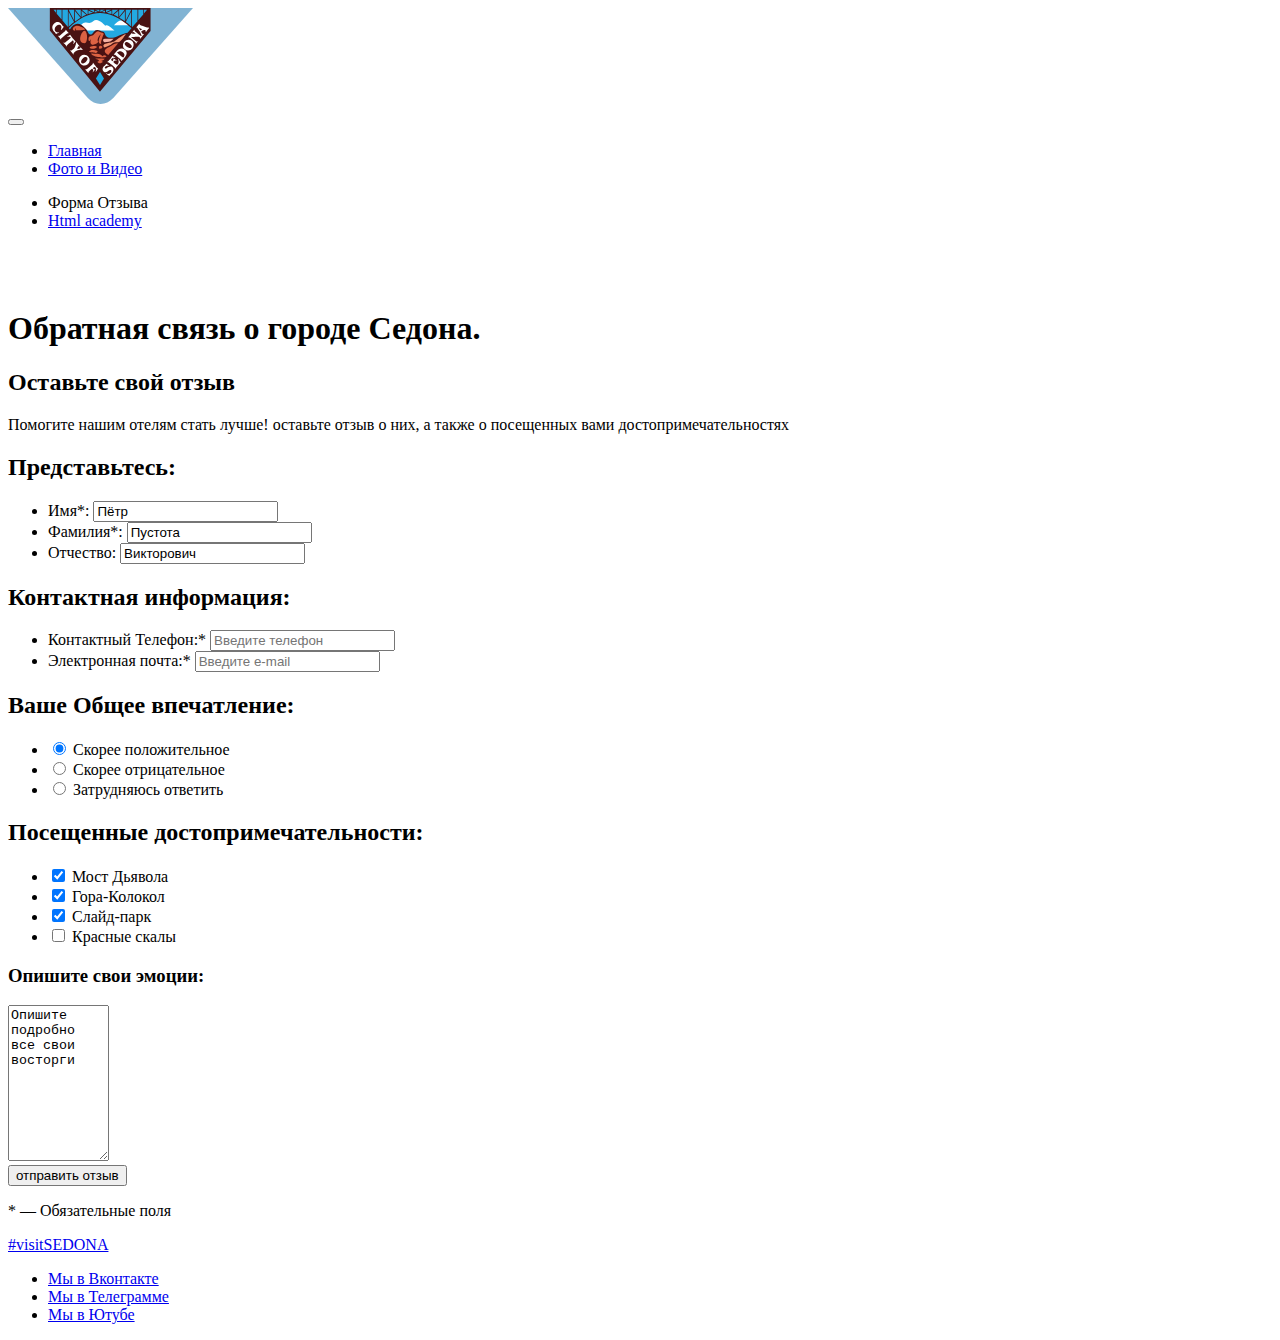
==== source/form.html @ f4e4087d "Merge pull request #2 from ValWerst/module2-task1" ====
<!DOCTYPE html>
<html class="page" lang="ru">
  <head>
    <meta charset="utf-8">
    <title>HTML Academy: Седона</title>
  </head>
  <body class="page__body">
<header class="main-header">
 <a class="main-header__logo">
  <img class="main-header__logo-image" src="img/logo-sedona.svg" width="185" height="96" alt="Логотип Седона">
 </a>
 <nav class="main-nav">
  <button class="main-nav__toggle" type="button">
  </button>
<div class="main-nav__wrapper container">
  <ul class="main-nav__list site-list">
<li class="site-list__item site-list__item--current">
<a href="index.html">
  Главная
</a>
</li>
<li class="site-list__item">
  <a href="photo.html">
    Фото и Видео
  </a>
</li>
  </ul>
  <ul class="main-nav__list user-list">
 <li class="user-list__item">
  <a>
    Форма Отзыва
  </a>
 </li>
 <li class="user-list__item">
  <a href="#">
    Html academy
  </a>
 </li>
  </ul>
</div>
 </nav>
</header>
<main class="main-container">
  <div class="promo promo--inner">
    <div class="promo__wrapper promo__wrapper--inner">
      <img class="promo__text promo__text--inner" src="img/form/text-sedona.svg" width="229" height="39" alt="Текст Седона">
    </div>
  </div>
  <section class="feedback">
    <div class="container">
      <h1 class="visually-hidden"> Обратная связь о городе Седона.</h1>
    <h2 class="feedback__title"> Оставьте свой отзыв </h2>
    <p class="feedback__text">Помогите нашим отелям стать лучше! оставьте отзыв о них, а также о посещенных вами достопримечательностях</p>
    </div>
  </section>
  <form class="form" action="https://echo.htmlacademy.ru/"
  method="post">
  <div class="container">
    <h2 class="form__title">
      Представьтесь:
    </h2>
  </div>
  <div class="form__wrapper container">
    <ul class="form__list">
      <li class="form__item">
        <label class="form__label" for="name">Имя*:</label>
        <input class="form__control" type="text" value="Пётр" id="name" required>
      </li>
      <li class="form__item">
        <label class="form__label" for="name">Фамилия*:</label>
        <input class="form__control" type="text" value="Пустота" id="surname" required>
      </li>
      <li class="form__item">
        <label class="form__label" for="name">Отчество:</label>
        <input class="form__control" type="text" value="Викторович" id="patronymic" required>
      </li>
    </ul>
  </div>
  <div class="container">
    <h2 class="form__title">Контактная информация:</h2>
  </div>
  <div class="form__wrapper">
<ul class="form__list">
  <li class="form__item form__item--contact-details">
    <label class="form__label form__label--phone" for="phone">Контактный Телефон:*</label>
                <input class="form__control form__control--phone" placeholder="Введите телефон" type="number"
                  name="phone" id="phone" required>
  </li>
  <li class="form__item form__item--email-details">
    <label class="form__label form__label--email" for="email">Электронная почта:*</label>
                <input class="form__control form__control--email" placeholder="Введите e-mail" type="email"
                  name="email" id="email" required>
  </li>
</ul>
  </div>
<div class="container">
  <h2 class="form__container">Ваше Общее впечатление:</h2>
</div>
<div class="form__wrapper">
  <ul class="form__list">
    <li class="form__item">
      <input class="form__control form__control--radio" type="radio" name="impressions-program" value="rather-positive"
                    checked="checked">
                  <span class="form__mark"></span>
                  <span class="form__name">Скорее положительное</span>
    </li>
    <li class="form__item">
      <input class="form__control form__control--radio" type="radio" name="impressions-program" value="rather-negative"
                  >
                  <span class="form__mark"></span>
                  <span class="form__name">Скорее отрицательное</span>
    </li>
    <li class="form__item">
      <input class="form__control form__control--radio" type="radio" name="impressions-program" value="at-loss"
                    >
                  <span class="form__mark"></span>
                  <span class="form__name">Затрудняюсь ответить</span>
    </li>
  </ul>
</div>
<div class="container">
  <h2 class="form__title">Посещенные достопримечательности:</h2>
</div>
<div class="form__wrapper">
  <ul class="form__list">
    <li class="form__item">
      <label class="form__label">
        <input class="form__form" type="checkbox" name="attractions" value="bridge-devil"
          checked="checked">
        <span class="form__mark"></span>
        <span class="form__description">Мост Дьявола</span>
      </label>
    </li>
    <li class="form__item">
      <label class="form__label">
        <input class="form__form" type="checkbox" name="attractions" value="mount-bell"
          checked="checked">
        <span class="form__mark"></span>
        <span class="form__description">Гора-Колокол</span>
      </label>
    </li>
    <li class="form__item">
      <label class="form__label">
        <input class="form__form" type="checkbox" name="attractions" value="slide-park"
          checked="checked">
        <span class="form__mark"></span>
        <span class="form__description">Слайд-парк</span>
      </label>
    </li>
    <li class="form__item">
      <label class="form__label">
        <input class="form__form" type="checkbox" name="attractions" value="red-rocks"
          >
        <span class="form__mark"></span>
        <span class="form__description">Красные скалы</span>
      </label>
    </li>
  </ul>
</div>
<div class="container">
  <h3 class="form__title">
    Опишите свои эмоции:
  </h3>
  <div class="form__wrapper container">
    <textarea class="form__control form__control--textarea" rows="10" cols="10"
    id="skills">Опишите подробно все свои восторги</textarea>
  </div>
</div>
<div class="container">
  <div class="form__send">
    <button class="form__button button-feedback" type="submit">отправить отзыв</button>
    <p class="form__required">* — Обязательные поля</p>
  </div>
  </div>

</form>
</main>
<footer class="main-footer">
  <a class="main-footer__hashtag" href="#">#visitSEDONA</a>
  <div class="main-footer__social social">
    <ul class="social__list">
      <li class="social__item">
        <a class="social__link" href="#">
<span class="visually-hidden">Мы в Вконтакте</span>
        </a>
      </li>
      <li class="social__item">
        <a class="social__link" href="#">
<span class="visually-hidden">Мы в Телеграмме</span>
        </a>
      </li>
      <li class="social__item">
        <a class="social__link" href="#">
<span class="visually-hidden">Мы в Ютубе</span>
        </a>
      </li>
    </ul>
  </div>
</footer>
</body>
</html>
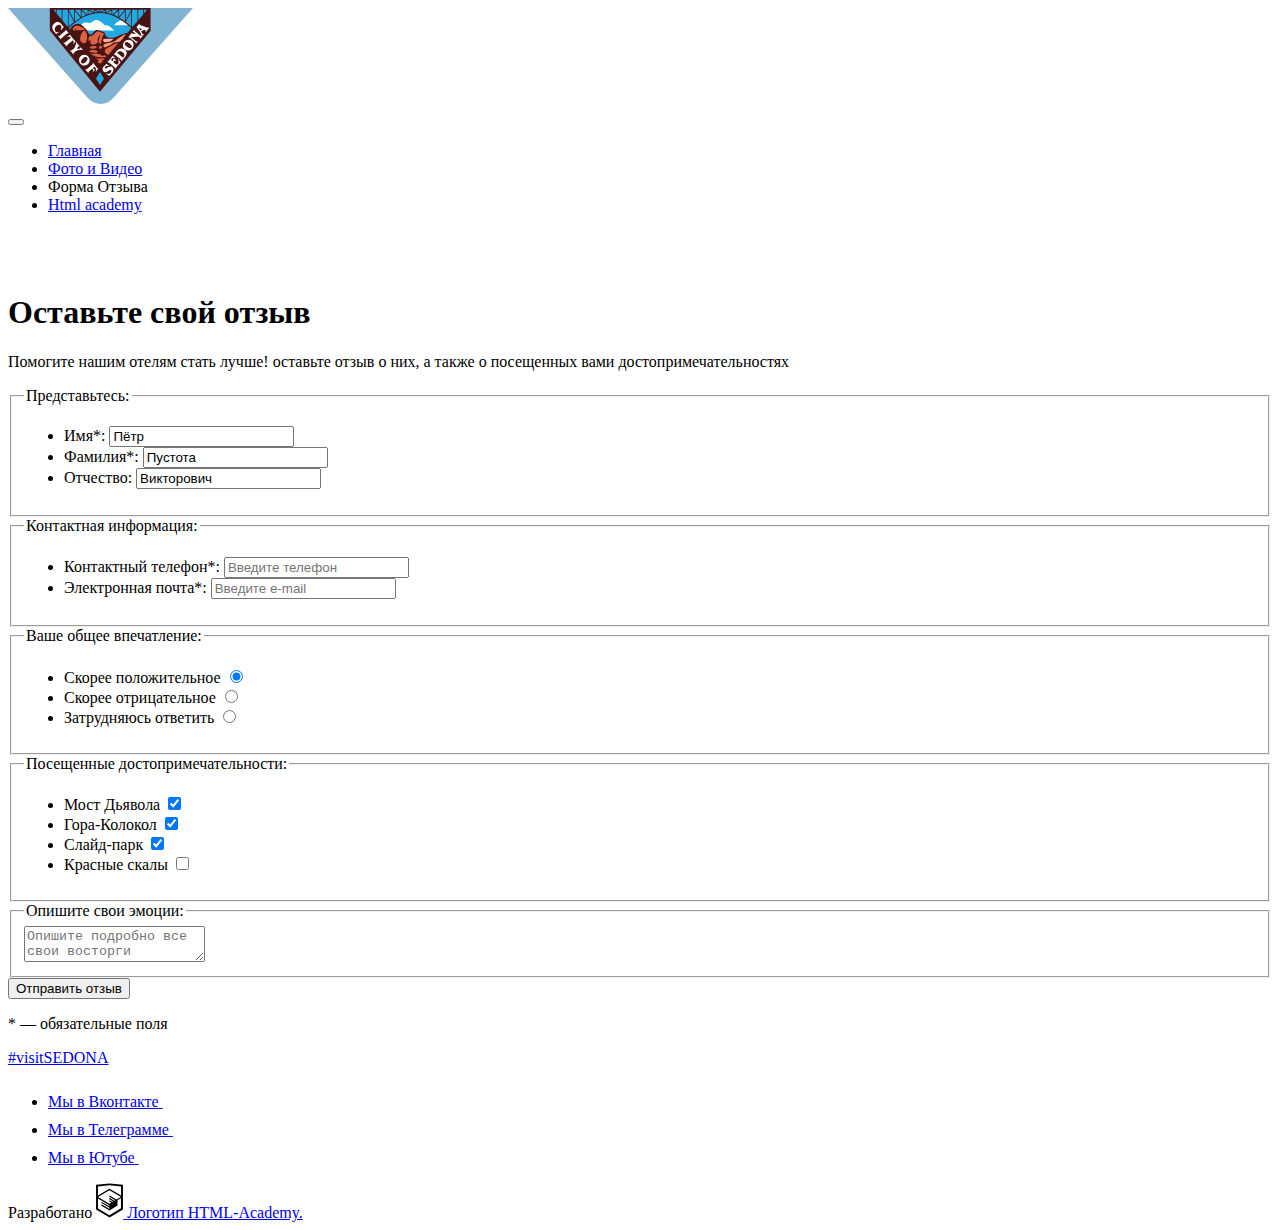
==== commit 8915b61f: "Merge 41e78b91a5639f3e540b0cc0e647adecfca57af6 into c45ea43c0898c24286096a290c5c3751a64436b6" ====
--- a/source/form.html
+++ b/source/form.html
@@ -3,43 +3,48 @@
   <head>
     <meta charset="utf-8">
     <title>HTML Academy: Седона</title>
+    <link rel="stylesheet" href="css/style.css">
+    <link rel="preload" href="/fonts/ptsans.woff2" as="font">
+    <link rel="preload" href="/fonts/ptsansbold.woff2" as="font">
+    <meta http-equiv="X-UA-Compatible" content="IE=edge">
+    <meta name="viewport" content="width=device-width, initial-scale=1.0">
   </head>
   <body class="page__body">
-<header class="main-header">
- <a class="main-header__logo">
-  <img class="main-header__logo-image" src="img/logo-sedona.svg" width="185" height="96" alt="Логотип Седона">
- </a>
- <nav class="main-nav">
-  <button class="main-nav__toggle" type="button">
-  </button>
-<div class="main-nav__wrapper container">
-  <ul class="main-nav__list site-list">
-<li class="site-list__item site-list__item--current">
-<a href="index.html">
-  Главная
-</a>
-</li>
-<li class="site-list__item">
-  <a href="photo.html">
-    Фото и Видео
+    <div class="page__container">
+      <header class="main-header">
+  <a class="main-header__logo">
+    <img class="main-header__logo-image" src="img/logo-sedona.svg"  alt="Логотип Седона" width="185" height="96">
   </a>
-</li>
-  </ul>
-  <ul class="main-nav__list user-list">
- <li class="user-list__item">
-  <a>
-    Форма Отзыва
+  <nav class="main-nav main-nav--closed main-nav--nojs">
+    <button class="main-nav__toggle" type="button">
+    </button>
+  <div class="main-nav__wrapper container">
+    <ul class="main-nav__list site-list">
+  <li class="main-nav__item main-nav__item--current">
+  <a class="main-nav__link" href="index.html">
+    Главная
   </a>
- </li>
- <li class="user-list__item">
-  <a href="#">
-    Html academy
-  </a>
- </li>
-  </ul>
-</div>
- </nav>
-</header>
+  </li>
+  <li class="main-nav__item main-nav__item--place-logo-left">
+    <a class="main-nav__link " href="photo.html" >
+      Фото и Видео
+    </a>
+  </li>
+  <li class="main-nav__item main-nav__item--place-logo-right">
+    <a class="main-nav__link">
+      Форма Отзыва
+    </a>
+  </li>
+  <li class="main-nav__item">
+    <a class="main-nav__link" href="#">
+      Html academy
+    </a>
+  </li>
+    </ul>
+  </div>
+  </nav>
+  </header>
+      </div>
 <main class="main-container">
   <div class="promo promo--inner">
     <div class="promo__wrapper promo__wrapper--inner">
@@ -47,155 +52,149 @@
     </div>
   </div>
   <section class="feedback">
-    <div class="container">
-      <h1 class="visually-hidden"> Обратная связь о городе Седона.</h1>
-    <h2 class="feedback__title"> Оставьте свой отзыв </h2>
-    <p class="feedback__text">Помогите нашим отелям стать лучше! оставьте отзыв о них, а также о посещенных вами достопримечательностях</p>
+    <div class="feedback__container container">
+      <div class="feedback__title-container container">
+        <h1 class="feedback__title ">Оставьте свой отзыв</h1>
+        <p class="feedback__description">Помогите нашим отелям стать лучше! оставьте отзыв о них, а также о посещенных вами достопримечательностях</p>
+      </div>
+        <form class="feedback__form-container" action="https://echo.htmlacademy.ru/" method="post">
+        <div class="feedback__form form">
+          <fieldset class="form__fieldset">
+            <legend class="form__legend ">Представьтесь:</legend>
+            <ul class="form__list">
+              <li class="form__item">
+                <label class="form__label-description" for="name">Имя*:</label>
+                <input class="form__form-input " id="name" name="name" type="text" placeholder="Имя" value="Пётр" required>
+              </li>
+              <li class="form__item">
+                <label class="form__label-description" for="surname">Фамилия*:</label>
+                <input class="form__form-input " id="surname" name="surname" type="text" placeholder="Фамилия" value="Пустота" required>
+              </li>
+              <li class="form__item">
+                <label class="form__label-description" for="patronymic">Отчество:</label>
+                <input class="form__form-input " id="patronymic" name="patronymic" type="text" placeholder="Отчество" value="Викторович">
+              </li>
+            </ul>
+          </fieldset>
+        </div>
+        <div class="feedback__form form">
+          <fieldset class="form__fieldset">
+            <legend class="form__legend ">Контактная информация:</legend>
+            <ul class="form__list">
+              <li class="form__item">
+                <label class="form__label-description" for="phone">Контактный телефон*:</label>
+                <input class="form__form-input " id="phone" name="phone" type="tel" placeholder="Введите телефон" required>
+              </li>
+              <li class="form__item">
+                <label class="form__label-description" for="email">Электронная почта*:</label>
+                <input class="form__form-input " id="email" name="e-mail" type="email" placeholder="Введите e-mail" required>
+              </li>
+            </ul>
+          </fieldset>
+        </div>
+        <div class="feedback__form form big-element">
+          <fieldset class="form__fieldset">
+            <legend class="form__legend ">Ваше общее впечатление:</legend>
+            <ul class="form__list">
+              <li class="form__item form__item--control">
+                <span class="form__control-mark form__control-mark--radio"></span>
+                <label class="form__form-control " for="positive">Скорее положительное</label>
+                <input class="form__input-radio visually-hidden" type="radio" name="impression" id="positive" value="positive" checked>
+              </li>
+              <li class="form__item form__item--control">
+                <span class="form__control-mark form__control-mark--radio"></span>
+                <label class="form__form-control " for="negative">Скорее отрицательное</label>
+                <input class="form__input-radio visually-hidden" type="radio" name="impression" id="negative" value="negative">
+              </li>
+              <li class="form__item form__item--control">
+                <span class="form__control-mark form__control-mark--radio"></span>
+                <label class="form__form-control " for="no-answer">Затрудняюсь ответить</label>
+                <input class="form__input-radio visually-hidden" type="radio" name="impression" id="no-answer" value="no-answer">
+              </li>
+            </ul>
+          </fieldset>
+        </div>
+        <div class="feedback__form form big-element">
+          <fieldset class="form__fieldset">
+            <legend class="form__legend ">Посещенные достопримечательности:</legend>
+            <ul class="form__list">
+              <li class="form__item form__item--control">
+                <span class="form__control-mark form__control-mark--checkbox"></span>
+                <label class="form__form-control " for="bridge">Мост Дьявола</label>
+                <input class="form__input-checkbox visually-hidden" type="checkbox" name="bridge" id="bridge" checked>
+              </li>
+              <li class="form__item form__item--control">
+                <span class="form__control-mark form__control-mark--checkbox"></span>
+                <label class="form__form-control " for="mountain">Гора-Колокол</label>
+                <input class="form__input-checkbox visually-hidden" type="checkbox" name="mountain" id="mountain" checked>
+              </li>
+              <li class="form__item form__item--control">
+                <span class="form__control-mark form__control-mark--checkbox"></span>
+                <label class="form__form-control " for="park">Слайд-парк</label>
+                <input class="form__input-checkbox visually-hidden" type="checkbox" name="park" id="park" checked>
+              </li>
+              <li class="form__item form__item--control">
+                <span class="form__control-mark form__control-mark--checkbox"></span>
+                <label class="form__form-control " for="rocks">Красные скалы</label>
+                <input class="form__input-checkbox visually-hidden" type="checkbox" name="rocks" id="rocks">
+              </li>
+            </ul>
+          </fieldset>
+        </div>
+        <div class="feedback__form form big-element">
+          <fieldset class="form__fieldset">
+            <legend class="form__legend  ">Опишите свои эмоции:</legend>
+            <textarea class="form__form-input form-text form__form-input--textarea" name="comment" placeholder="Опишите подробно все свои восторги"></textarea>
+        </fieldset>
+        </div>
+        <button class="button" type="submit">Отправить отзыв</button>
+        <p class="feedback__note">* — обязательные поля</p>
+      </form>
     </div>
   </section>
-  <form class="form" action="https://echo.htmlacademy.ru/"
-  method="post">
-  <div class="container">
-    <h2 class="form__title">
-      Представьтесь:
-    </h2>
-  </div>
-  <div class="form__wrapper container">
-    <ul class="form__list">
-      <li class="form__item">
-        <label class="form__label" for="name">Имя*:</label>
-        <input class="form__control" type="text" value="Пётр" id="name" required>
+</main>
+<footer class="main-footer">
+  <div class="main-footer__container">
+  <a class="main-footer__hashtag" href="#">#visitSEDONA</a>
+</div>
+  <div class="main-footer__social social">
+    <ul class="social__list reset-list">
+      <li class="social__item">
+        <a class="social__link social__link--vkontakte" href="#">
+<span class="visually-hidden">Мы в Вконтакте</span>
+<svg width="24" height="24" viewBox="0 0 24 24" fill="none" xmlns="http://www.w3.org/2000/svg"><g clip-path="url(#clip0_60987_971)">
+  <path fill-rule="evenodd" clip-rule="evenodd" d="M23.45 5.948C23.616 5.402 23.45 5 22.655 5H20.03C19.362 5 19.054 5.347 18.887 5.73C18.887 5.73 17.552 8.926 15.661 11.002C15.049 11.604 14.771 11.795 14.437 11.795C14.27 11.795 14.019 11.604 14.019 11.057V5.948C14.019 5.292 13.835 5 13.279 5H9.151C8.734 5 8.483 5.304 8.483 5.593C8.483 6.214 9.429 6.358 9.526 8.106V11.904C9.526 12.737 9.373 12.888 9.039 12.888C8.149 12.888 5.984 9.677 4.699 6.003C4.45 5.288 4.198 5 3.527 5H0.9C0.15 5 0 5.347 0 5.73C0 6.412 0.89 9.8 4.145 14.281C6.315 17.341 9.37 19 12.153 19C13.822 19 14.028 18.632 14.028 17.997V15.684C14.028 14.947 14.186 14.8 14.715 14.8C15.105 14.8 15.772 14.992 17.33 16.467C19.11 18.216 19.403 19 20.405 19H23.03C23.78 19 24.156 18.632 23.94 17.904C23.702 17.18 22.852 16.129 21.725 14.882C21.113 14.172 20.195 13.407 19.916 13.024C19.527 12.533 19.638 12.314 19.916 11.877C19.916 11.877 23.116 7.451 23.449 5.948H23.45Z" fill="white"/></g><defs><clipPath id="clip0_60987_971"><rect width="24" height="24" fill="white"/></clipPath></defs>
+</svg>
+</a>
       </li>
-      <li class="form__item">
-        <label class="form__label" for="name">Фамилия*:</label>
-        <input class="form__control" type="text" value="Пустота" id="surname" required>
+      <li class="social__item">
+        <a class="social__link social__link--telegram" href="#">
+<span class="visually-hidden ">Мы в Телеграмме</span>
+<svg width="24" height="24" viewBox="0 0 24 24" fill="none" xmlns="http://www.w3.org/2000/svg">
+  <path d="M22.4393 4.62225L19.2705 19.566C19.0313 20.6205 18.408 20.883 17.5223 20.3865L12.6938 16.8285L10.3643 19.0695C10.1063 19.3275 9.891 19.5428 9.39375 19.5428L9.74101 14.6258L18.6893 6.54C19.0785 6.1935 18.6045 6.00075 18.0848 6.348L7.02225 13.314L2.25976 11.823C1.22401 11.4998 1.20526 10.7873 2.47576 10.29L21.1035 3.11325C21.966 2.79 22.7205 3.30525 22.4393 4.623V4.62225Z" fill="white"/>
+</svg>
+
+</a>
       </li>
-      <li class="form__item">
-        <label class="form__label" for="name">Отчество:</label>
-        <input class="form__control" type="text" value="Викторович" id="patronymic" required>
+      <li class="social__item">
+        <a class="social__link social__link--youtube" href="#">
+<span class="visually-hidden">Мы в Ютубе</span>
+<svg width="24" height="24" viewBox="0 0 24 24" fill="none" xmlns="http://www.w3.org/2000/svg">
+  <path d="M19.1813 5H4.81331C3.30618 5 2 6.3 2 7.8V16.1C2 17.7 3.30618 19 4.81331 19H19.1813C20.7889 19 21.9946 17.7 21.9946 16.2V7.8C22.095 6.3 20.7889 5 19.1813 5ZM9.03326 15.4V8.6L15.8656 12L9.03326 15.4Z" fill="white"/>
+</svg>
+</a>
       </li>
     </ul>
   </div>
-  <div class="container">
-    <h2 class="form__title">Контактная информация:</h2>
-  </div>
-  <div class="form__wrapper">
-<ul class="form__list">
-  <li class="form__item form__item--contact-details">
-    <label class="form__label form__label--phone" for="phone">Контактный Телефон:*</label>
-                <input class="form__control form__control--phone" placeholder="Введите телефон" type="number"
-                  name="phone" id="phone" required>
-  </li>
-  <li class="form__item form__item--email-details">
-    <label class="form__label form__label--email" for="email">Электронная почта:*</label>
-                <input class="form__control form__control--email" placeholder="Введите e-mail" type="email"
-                  name="email" id="email" required>
-  </li>
-</ul>
-  </div>
-<div class="container">
-  <h2 class="form__container">Ваше Общее впечатление:</h2>
-</div>
-<div class="form__wrapper">
-  <ul class="form__list">
-    <li class="form__item">
-      <input class="form__control form__control--radio" type="radio" name="impressions-program" value="rather-positive"
-                    checked="checked">
-                  <span class="form__mark"></span>
-                  <span class="form__name">Скорее положительное</span>
-    </li>
-    <li class="form__item">
-      <input class="form__control form__control--radio" type="radio" name="impressions-program" value="rather-negative"
-                  >
-                  <span class="form__mark"></span>
-                  <span class="form__name">Скорее отрицательное</span>
-    </li>
-    <li class="form__item">
-      <input class="form__control form__control--radio" type="radio" name="impressions-program" value="at-loss"
-                    >
-                  <span class="form__mark"></span>
-                  <span class="form__name">Затрудняюсь ответить</span>
-    </li>
-  </ul>
-</div>
-<div class="container">
-  <h2 class="form__title">Посещенные достопримечательности:</h2>
-</div>
-<div class="form__wrapper">
-  <ul class="form__list">
-    <li class="form__item">
-      <label class="form__label">
-        <input class="form__form" type="checkbox" name="attractions" value="bridge-devil"
-          checked="checked">
-        <span class="form__mark"></span>
-        <span class="form__description">Мост Дьявола</span>
-      </label>
-    </li>
-    <li class="form__item">
-      <label class="form__label">
-        <input class="form__form" type="checkbox" name="attractions" value="mount-bell"
-          checked="checked">
-        <span class="form__mark"></span>
-        <span class="form__description">Гора-Колокол</span>
-      </label>
-    </li>
-    <li class="form__item">
-      <label class="form__label">
-        <input class="form__form" type="checkbox" name="attractions" value="slide-park"
-          checked="checked">
-        <span class="form__mark"></span>
-        <span class="form__description">Слайд-парк</span>
-      </label>
-    </li>
-    <li class="form__item">
-      <label class="form__label">
-        <input class="form__form" type="checkbox" name="attractions" value="red-rocks"
-          >
-        <span class="form__mark"></span>
-        <span class="form__description">Красные скалы</span>
-      </label>
-    </li>
-  </ul>
-</div>
-<div class="container">
-  <h3 class="form__title">
-    Опишите свои эмоции:
-  </h3>
-  <div class="form__wrapper container">
-    <textarea class="form__control form__control--textarea" rows="10" cols="10"
-    id="skills">Опишите подробно все свои восторги</textarea>
-  </div>
-</div>
-<div class="container">
-  <div class="form__send">
-    <button class="form__button button-feedback" type="submit">отправить отзыв</button>
-    <p class="form__required">* — Обязательные поля</p>
-  </div>
-  </div>
-
-</form>
-</main>
-<footer class="main-footer">
-  <a class="main-footer__hashtag" href="#">#visitSEDONA</a>
-  <div class="main-footer__social social">
-    <ul class="social__list">
-      <li class="social__item">
-        <a class="social__link" href="#">
-<span class="visually-hidden">Мы в Вконтакте</span>
-        </a>
-      </li>
-      <li class="social__item">
-        <a class="social__link" href="#">
-<span class="visually-hidden">Мы в Телеграмме</span>
-        </a>
-      </li>
-      <li class="social__item">
-        <a class="social__link" href="#">
-<span class="visually-hidden">Мы в Ютубе</span>
-        </a>
-      </li>
-    </ul>
-  </div>
-</footer>
+  <div class="main-footer__copyright">
+    <span class="main-footer__copyright-text">Разработано</span>
+    <a class="main-footer__copyright-link" href="https://htmlacademy.ru/intensive/adaptive">
+      <svg class="main-footer__icon" width="27" height="35" viewBox="0 0 27 35" fill="none" xmlns="http://www.w3.org/2000/svg">
+        <path d="M13.65 0.449951H13.55L0.0500031 1.84995V26.55L13.55 34.5499L26.95 26.55V1.84995L13.65 0.449951ZM25.05 12.55L13.55 5.74995V5.64995H13.45L13.35 5.54995V5.64995L1.95 12.55V3.54995L13.45 2.34995L25.05 3.54995V12.55ZM13.45 7.24995L24.95 13.95L20.45 16.55L13.35 12.35V13.75L19.25 17.25L18.35 17.75L13.35 14.75V16.15L17.15 18.45L16.35 18.95L13.35 17.15V18.55L15.25 19.65L13.45 20.75L2.05 14.05L13.45 7.24995ZM1.95 15.55L13.35 22.35V23.35L5.45 18.65V20.05L13.45 24.85V25.95L5.45 21.25V22.65L13.45 27.45L21.55 22.55V17.35L24.95 15.35V25.35L13.45 32.25L1.95 25.45V15.55Z" fill="black"/>
+      </svg>
+      <span class="visually-hidden">Логотип HTML-Academy.</span>
+</a>
+  </div>
+    </footer>
 </body>
 </html>
